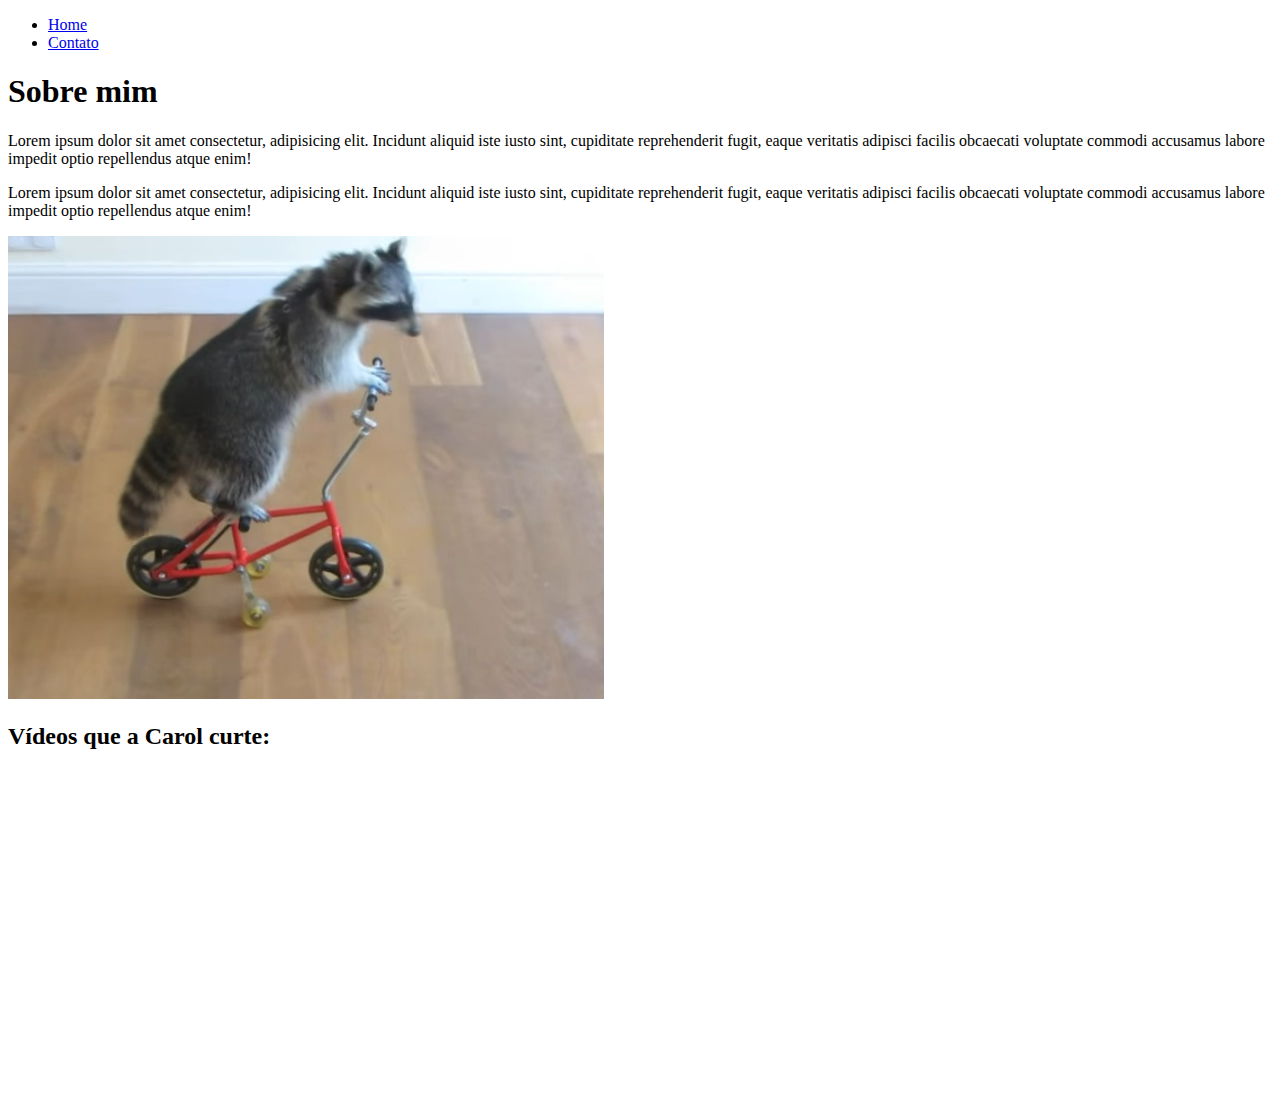
==== index.html @ 84391ca8 "Feat: Adicionando os arquivos index.html e contato.html" ====
<!DOCTYPE html>
<html lang="pt-br">
<head>
    <meta charset="UTF-8">
    <meta http-equiv="X-UA-Compatible" content="IE=edge">
    <meta name="viewport" content="width=device-width, initial-scale=1.0">
    <title>Meu Perfil</title>
</head>
<body>
    <ul>
        <li>
            <a href="index.html">Home</a>
        </li>
        <li>
            <a href="contato.html">Contato</a>
        </li>
    </ul>
    <h1>Sobre mim</h1>  
    <p>
        Lorem ipsum dolor sit amet consectetur, adipisicing elit. Incidunt aliquid iste iusto sint, cupiditate reprehenderit fugit, eaque veritatis adipisci facilis obcaecati voluptate commodi accusamus labore impedit optio repellendus atque enim!
    </p>
    <p>
        Lorem ipsum dolor sit amet consectetur, adipisicing elit. Incidunt aliquid iste iusto sint, cupiditate reprehenderit fugit, eaque veritatis adipisci facilis obcaecati voluptate commodi accusamus labore impedit optio repellendus atque enim!
    </p>
    <img src="assets/img/biker-racoon.jpg" alt="Foto do criador desse conteúdo">
    <h2>Vídeos que a Carol curte:</h2>
    <iframe width="560" height="315" src="https://www.youtube.com/embed/hWjtiB0Jkow" title="YouTube video player" frameborder="0" allow="accelerometer; autoplay; clipboard-write; encrypted-media; gyroscope; picture-in-picture" allowfullscreen></iframe>
</body>
</html>
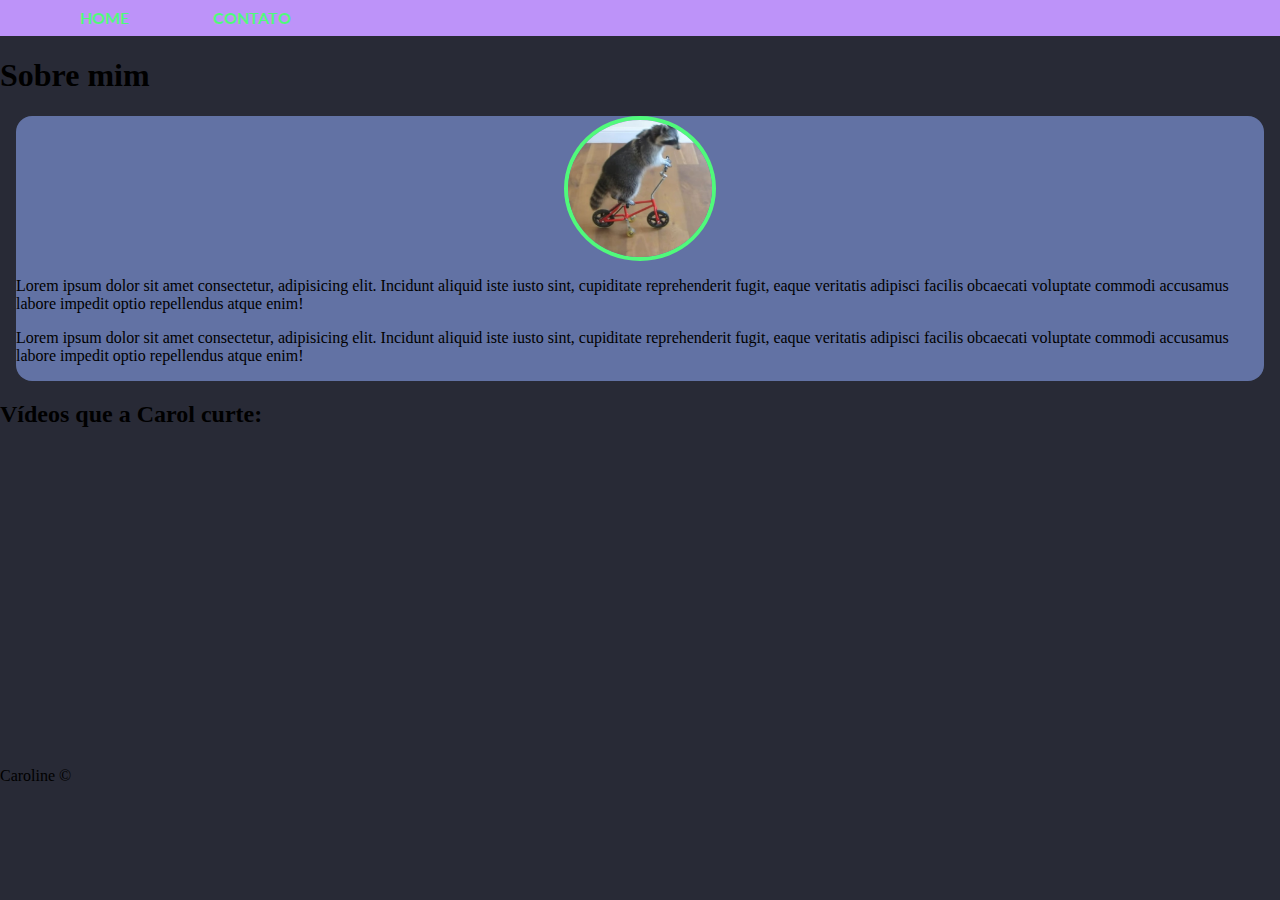
==== commit fd88cbae: "criação dos arquivos styles-index.css e styles-contato.css | codificação css ainda em andamento" ====
--- a/index.html
+++ b/index.html
@@ -1,29 +1,43 @@
 <!DOCTYPE html>
 <html lang="pt-br">
+
 <head>
     <meta charset="UTF-8">
     <meta http-equiv="X-UA-Compatible" content="IE=edge">
     <meta name="viewport" content="width=device-width, initial-scale=1.0">
+    <link rel="stylesheet" href="assets/css/styles-index.css">
     <title>Meu Perfil</title>
 </head>
+
 <body>
-    <ul>
-        <li>
-            <a href="index.html">Home</a>
-        </li>
-        <li>
-            <a href="contato.html">Contato</a>
-        </li>
+    <header>
+        <a href="index.html">HOME</a>
+        <a href="contato.html">CONTATO</a>
+    </header>
     </ul>
-    <h1>Sobre mim</h1>  
-    <p>
-        Lorem ipsum dolor sit amet consectetur, adipisicing elit. Incidunt aliquid iste iusto sint, cupiditate reprehenderit fugit, eaque veritatis adipisci facilis obcaecati voluptate commodi accusamus labore impedit optio repellendus atque enim!
-    </p>
-    <p>
-        Lorem ipsum dolor sit amet consectetur, adipisicing elit. Incidunt aliquid iste iusto sint, cupiditate reprehenderit fugit, eaque veritatis adipisci facilis obcaecati voluptate commodi accusamus labore impedit optio repellendus atque enim!
-    </p>
-    <img src="assets/img/biker-racoon.jpg" alt="Foto do criador desse conteúdo">
+    <h1>Sobre mim</h1>
+    <div class="container">
+        <img src="assets/img/biker-racoon.jpg" alt="Foto do criador desse conteúdo">
+        <div>
+            <p>
+                Lorem ipsum dolor sit amet consectetur, adipisicing elit. Incidunt aliquid iste iusto sint, cupiditate
+                reprehenderit fugit, eaque veritatis adipisci facilis obcaecati voluptate commodi accusamus labore
+                impedit optio repellendus atque enim!
+            </p>
+            <p>
+                Lorem ipsum dolor sit amet consectetur, adipisicing elit. Incidunt aliquid iste iusto sint, cupiditate
+                reprehenderit fugit, eaque veritatis adipisci facilis obcaecati voluptate commodi accusamus labore
+                impedit optio repellendus atque enim!
+            </p>
+        </div>
+    </div>
     <h2>Vídeos que a Carol curte:</h2>
-    <iframe width="560" height="315" src="https://www.youtube.com/embed/hWjtiB0Jkow" title="YouTube video player" frameborder="0" allow="accelerometer; autoplay; clipboard-write; encrypted-media; gyroscope; picture-in-picture" allowfullscreen></iframe>
+    <iframe width="560" height="315" src="https://www.youtube.com/embed/hWjtiB0Jkow" title="YouTube video player"
+        frameborder="0" allow="accelerometer; autoplay; clipboard-write; encrypted-media; gyroscope; picture-in-picture"
+        allowfullscreen></iframe>
+    <footer>
+        Caroline &copy;
+    </footer>
 </body>
+
 </html>--- a/assets/css/styles-index.css
+++ b/assets/css/styles-index.css
@@ -0,0 +1,46 @@
+@import url('https://fonts.googleapis.com/css2?family=Lato:wght@300&family=Syne+Tactile&display=swap');
+@import url('https://fonts.googleapis.com/css2?family=Lato:wght@700&family=Syne+Tactile&display=swap');
+
+header {
+    background-color: #bd93f9;
+    margin: 0;
+    padding-top: .5rem;
+    padding-bottom: .5rem;
+}
+
+header a {
+    text-decoration: none;
+    color: #50fa7b;
+    font-weight: bold;
+    padding-left: 5rem;
+    font-family: 'Lato', sans-serif;
+    
+}
+
+header a:hover {
+    color: #6272a4;
+    word-wrap: break-word;
+}
+
+.container {
+    display: flex;
+    flex-direction: row;
+    flex-wrap: wrap;
+    justify-content: space-evenly;
+    align-items: center;
+    margin: 1rem;
+    background-color: #6272a4;
+    border-radius: 1rem;
+}
+
+img {
+    width: 9rem;
+    border-radius: 50%;
+    border-color: #6272a4;
+    border: 4px solid #50fa7b;
+}
+
+body {
+    background-color: #282a36;
+    margin: 0;
+}
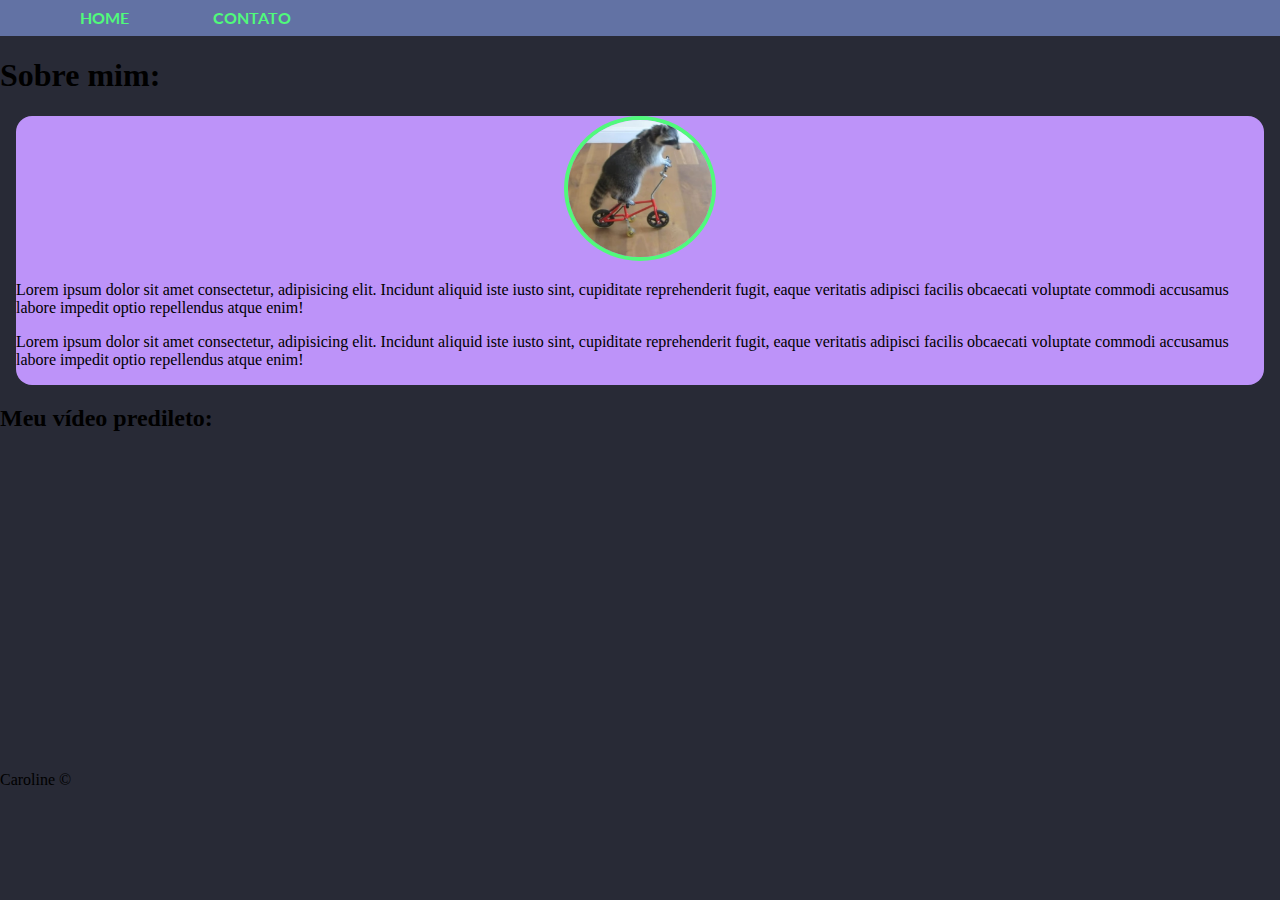
==== commit e4d31b2e: "Feat: adicionando configurações no ccs (ainda em andamento)" ====
--- a/index.html
+++ b/index.html
@@ -15,9 +15,11 @@
         <a href="contato.html">CONTATO</a>
     </header>
     </ul>
-    <h1>Sobre mim</h1>
+    <h1>Sobre mim:</h1>
     <div class="container">
-        <img src="assets/img/biker-racoon.jpg" alt="Foto do criador desse conteúdo">
+        <div>
+            <img src="assets/img/biker-racoon.jpg" alt="Foto do criador desse conteúdo">
+        </div>
         <div>
             <p>
                 Lorem ipsum dolor sit amet consectetur, adipisicing elit. Incidunt aliquid iste iusto sint, cupiditate
@@ -31,10 +33,8 @@
             </p>
         </div>
     </div>
-    <h2>Vídeos que a Carol curte:</h2>
-    <iframe width="560" height="315" src="https://www.youtube.com/embed/hWjtiB0Jkow" title="YouTube video player"
-        frameborder="0" allow="accelerometer; autoplay; clipboard-write; encrypted-media; gyroscope; picture-in-picture"
-        allowfullscreen></iframe>
+    <h2>Meu vídeo predileto:</h2>
+    <iframe width="560" height="315" src="https://www.youtube.com/embed/1j1HHy2M9Rg" title="YouTube video player" frameborder="0" allow="accelerometer; autoplay; clipboard-write; encrypted-media; gyroscope; picture-in-picture" allowfullscreen></iframe>
     <footer>
         Caroline &copy;
     </footer>
--- a/assets/css/styles-index.css
+++ b/assets/css/styles-index.css
@@ -2,7 +2,7 @@
 @import url('https://fonts.googleapis.com/css2?family=Lato:wght@700&family=Syne+Tactile&display=swap');
 
 header {
-    background-color: #bd93f9;
+    background-color: #6272a4;
     margin: 0;
     padding-top: .5rem;
     padding-bottom: .5rem;
@@ -18,7 +18,7 @@
 }
 
 header a:hover {
-    color: #6272a4;
+    opacity: 50%;
     word-wrap: break-word;
 }
 
@@ -29,7 +29,7 @@
     justify-content: space-evenly;
     align-items: center;
     margin: 1rem;
-    background-color: #6272a4;
+    background-color: #bd93f9;
     border-radius: 1rem;
 }
 
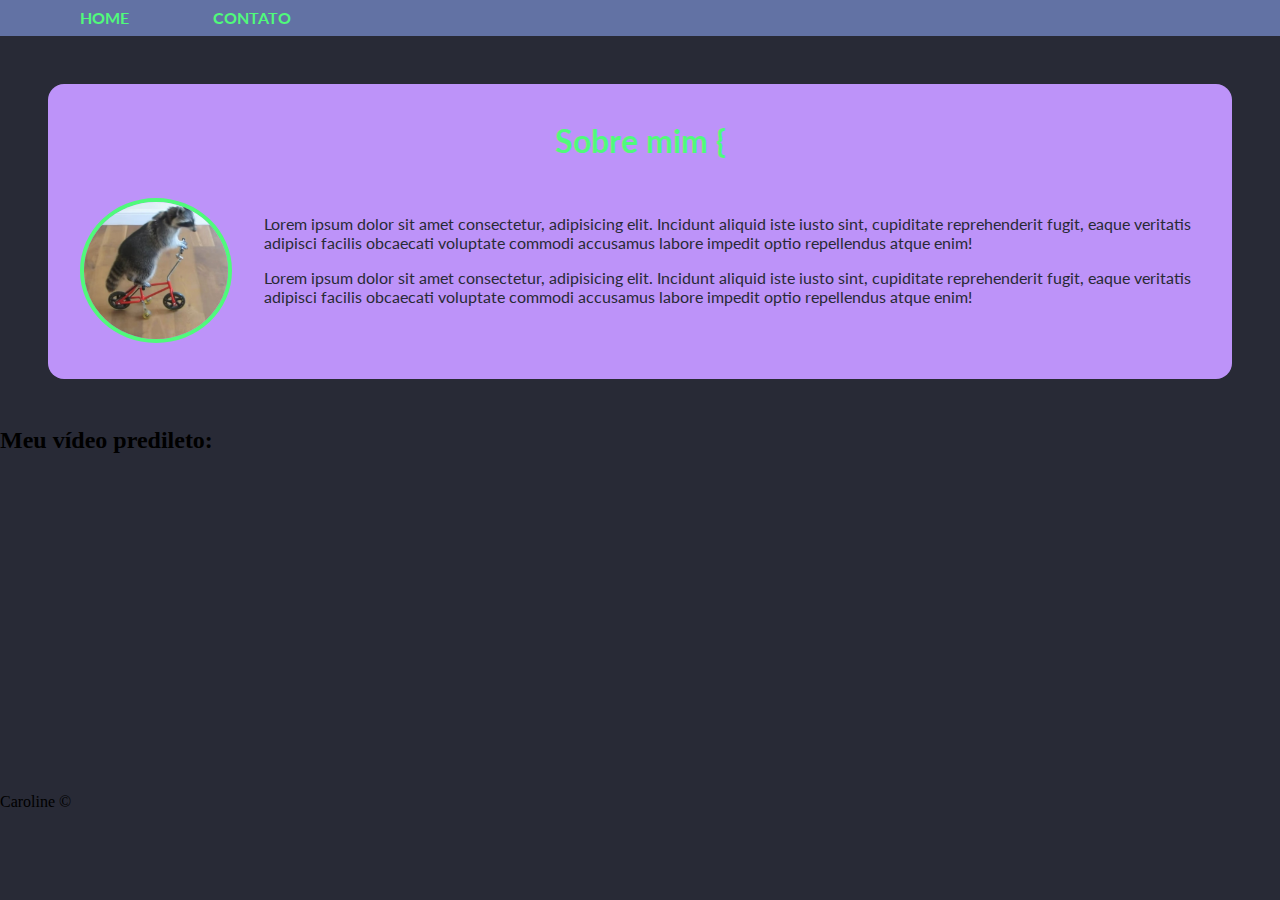
==== commit 2c801230: "Feat: adicionando configurações na styles-index.css e na index.html" ====
--- a/index.html
+++ b/index.html
@@ -15,22 +15,25 @@
         <a href="contato.html">CONTATO</a>
     </header>
     </ul>
-    <h1>Sobre mim:</h1>
-    <div class="container">
-        <div>
-            <img src="assets/img/biker-racoon.jpg" alt="Foto do criador desse conteúdo">
-        </div>
-        <div>
-            <p>
-                Lorem ipsum dolor sit amet consectetur, adipisicing elit. Incidunt aliquid iste iusto sint, cupiditate
-                reprehenderit fugit, eaque veritatis adipisci facilis obcaecati voluptate commodi accusamus labore
-                impedit optio repellendus atque enim!
-            </p>
-            <p>
-                Lorem ipsum dolor sit amet consectetur, adipisicing elit. Incidunt aliquid iste iusto sint, cupiditate
-                reprehenderit fugit, eaque veritatis adipisci facilis obcaecati voluptate commodi accusamus labore
-                impedit optio repellendus atque enim!
-            </p>
+    
+    <div id="container-sobre">
+        <h1>Sobre mim {</h1>
+        <div id="container-1">
+        <div id="container-1-children-1">
+                <img src="assets/img/biker-racoon.jpg" alt="Foto do criador desse conteúdo">
+            </div>
+            <div id="container-1-children-2">
+                <p>
+                    Lorem ipsum dolor sit amet consectetur, adipisicing elit. Incidunt aliquid iste iusto sint, cupiditate
+                    reprehenderit fugit, eaque veritatis adipisci facilis obcaecati voluptate commodi accusamus labore
+                    impedit optio repellendus atque enim!
+                </p>
+                <p>
+                    Lorem ipsum dolor sit amet consectetur, adipisicing elit. Incidunt aliquid iste iusto sint, cupiditate
+                    reprehenderit fugit, eaque veritatis adipisci facilis obcaecati voluptate commodi accusamus labore
+                    impedit optio repellendus atque enim!
+                </p>
+            </div>
         </div>
     </div>
     <h2>Meu vídeo predileto:</h2>
--- a/assets/css/styles-index.css
+++ b/assets/css/styles-index.css
@@ -22,7 +22,7 @@
     word-wrap: break-word;
 }
 
-.container {
+#container-sobre {
     display: flex;
     flex-direction: row;
     flex-wrap: wrap;
@@ -31,7 +31,33 @@
     margin: 1rem;
     background-color: #bd93f9;
     border-radius: 1rem;
+    padding: 1rem;
+    margin: 3rem;
 }
+
+#container-1 {
+    display: flex;
+    flex-direction: row;
+}
+
+h1 {
+    font-family: 'Lato', sans-serif;
+    color: #50fa7b;
+}
+
+#container-1 #container-1-children-1 {
+    margin: 1rem;
+}
+
+#container-1 #container-1-children-2 {
+    margin: 1rem;
+}
+
+p {
+    font-family: 'Lato', sans-serif;
+    color: #282a36;
+}
+
 
 img {
     width: 9rem;
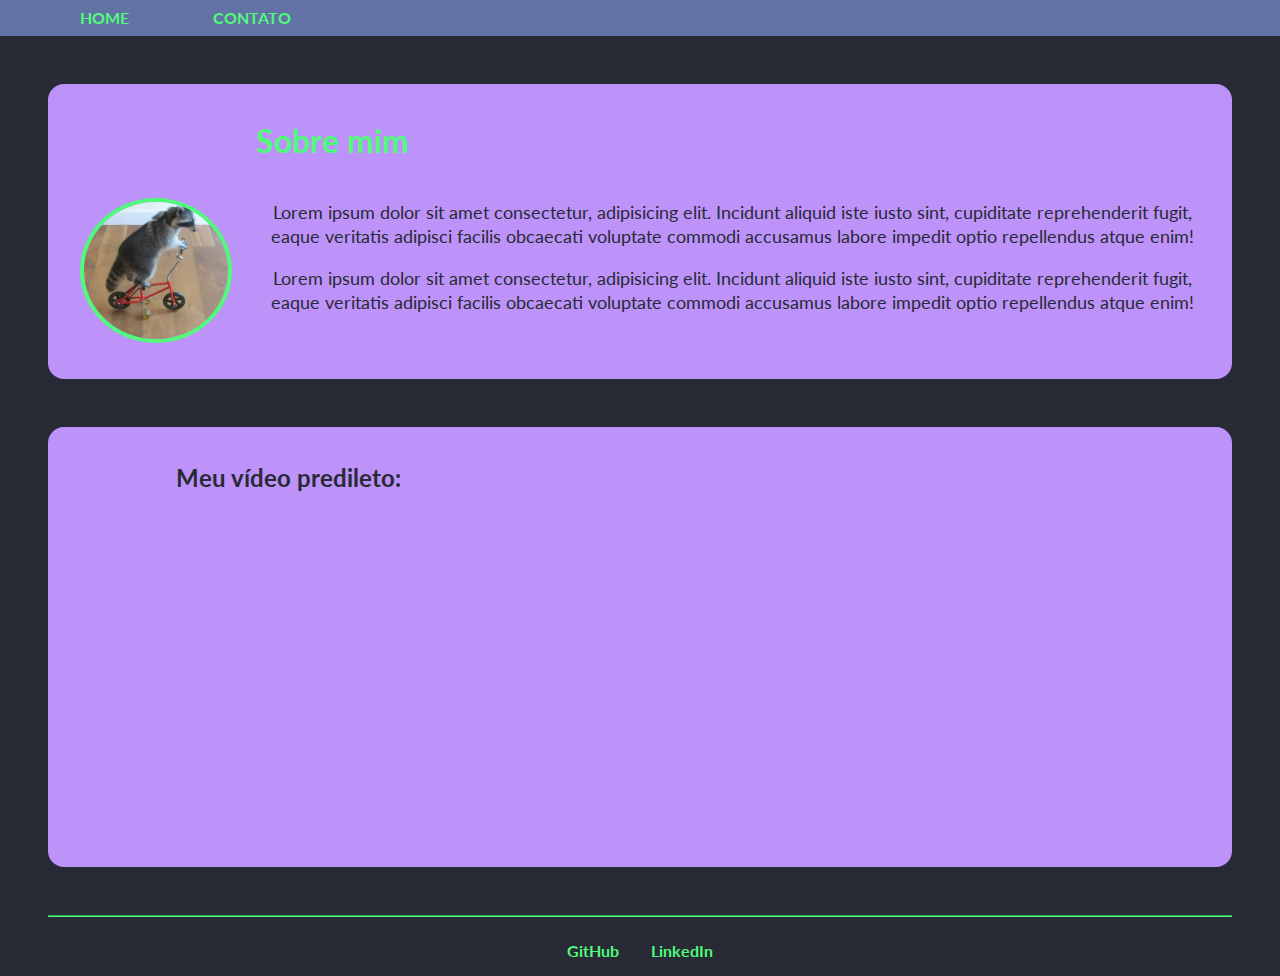
==== commit 76b6a0a6: "Feat: Adicionando estilizações da página Contato" ====
--- a/index.html
+++ b/index.html
@@ -14,32 +14,42 @@
         <a href="index.html">HOME</a>
         <a href="contato.html">CONTATO</a>
     </header>
-    </ul>
-    
+
     <div id="container-sobre">
-        <h1>Sobre mim {</h1>
         <div id="container-1">
-        <div id="container-1-children-1">
+            <h1>Sobre mim</h1>
+        </div>
+        <div id="container-2">
+            <div id="container-2-children-1">
                 <img src="assets/img/biker-racoon.jpg" alt="Foto do criador desse conteúdo">
             </div>
-            <div id="container-1-children-2">
+            <div id="container-2-children-2">
                 <p>
-                    Lorem ipsum dolor sit amet consectetur, adipisicing elit. Incidunt aliquid iste iusto sint, cupiditate
+                    Lorem ipsum dolor sit amet consectetur, adipisicing elit. Incidunt aliquid iste iusto sint,
+                    cupiditate
                     reprehenderit fugit, eaque veritatis adipisci facilis obcaecati voluptate commodi accusamus labore
                     impedit optio repellendus atque enim!
                 </p>
                 <p>
-                    Lorem ipsum dolor sit amet consectetur, adipisicing elit. Incidunt aliquid iste iusto sint, cupiditate
+                    Lorem ipsum dolor sit amet consectetur, adipisicing elit. Incidunt aliquid iste iusto sint,
+                    cupiditate
                     reprehenderit fugit, eaque veritatis adipisci facilis obcaecati voluptate commodi accusamus labore
                     impedit optio repellendus atque enim!
                 </p>
             </div>
         </div>
     </div>
-    <h2>Meu vídeo predileto:</h2>
-    <iframe width="560" height="315" src="https://www.youtube.com/embed/1j1HHy2M9Rg" title="YouTube video player" frameborder="0" allow="accelerometer; autoplay; clipboard-write; encrypted-media; gyroscope; picture-in-picture" allowfullscreen></iframe>
+    <div id="container-video">
+        <h2>Meu vídeo predileto:</h2>
+        <iframe id="video" width="560" height="315" src="https://www.youtube.com/embed/1j1HHy2M9Rg"
+            title="YouTube video player" frameborder="0"
+            allow="accelerometer; autoplay; clipboard-write; encrypted-media; gyroscope; picture-in-picture"
+            allowfullscreen></iframe>
+    </div>
+    <hr>
     <footer>
-        Caroline &copy;
+        <a href="https://github.com/carolineferraz" target="_blank">GitHub</a>
+        <a href="https://www.linkedin.com/in/ferraz-caroline/" target="_blank">LinkedIn</a>
     </footer>
 </body>
 
--- a/assets/css/styles-index.css
+++ b/assets/css/styles-index.css
@@ -14,7 +14,6 @@
     font-weight: bold;
     padding-left: 5rem;
     font-family: 'Lato', sans-serif;
-    
 }
 
 header a:hover {
@@ -36,6 +35,15 @@
 }
 
 #container-1 {
+    width: 100%;
+    display: flex;
+    padding-left: 12rem;
+    flex-direction: row;
+    justify-content: start;
+    align-items: start;
+}
+
+#container-2 {
     display: flex;
     flex-direction: row;
 }
@@ -43,19 +51,26 @@
 h1 {
     font-family: 'Lato', sans-serif;
     color: #50fa7b;
+    padding-top: 0rem;
 }
 
-#container-1 #container-1-children-1 {
+#container-2 #container-2-children-1 {
     margin: 1rem;
 }
 
-#container-1 #container-1-children-2 {
-    margin: 1rem;
+#container-2 #container-2-children-2 {
+    margin-left: 1rem;
+    margin-right: 1rem;
+    margin-bottom: .5rem;
+    margin-top: 0;
 }
 
 p {
     font-family: 'Lato', sans-serif;
     color: #282a36;
+    text-align: center;
+    line-height: 1.5rem;
+    font-size: large
 }
 
 
@@ -66,7 +81,62 @@
     border: 4px solid #50fa7b;
 }
 
+#container-video {
+    display: flex;
+    flex-direction: row;
+    flex-wrap: wrap;
+    align-items: center;
+    margin: 1rem;
+    background-color: #bd93f9;
+    border-radius: 1rem;
+    padding: 1rem;
+    margin: 3rem;
+}
+
+h2 {
+    font-family: 'Lato', sans-serif;
+    color: #282a36;
+    padding-top: 0rem;
+    padding-left: 7rem;
+}
+
+#video {
+    width: 70vw;
+    aspect-ratio: 16/9;
+    margin: 0.75rem auto;
+    display: block;
+    border-radius: 1rem;
+}
+
+hr {
+    margin-right: 3rem;
+    margin-left: 3rem;
+    border-color: #50fa7b;
+}
+
+footer {
+    display: flex;
+    justify-content: center;
+}
+
+footer a {
+    text-decoration: none;
+    color: #50fa7b;
+    font-weight: bold;
+    font-family: 'Lato', sans-serif;
+    padding: 1rem;
+}
+
+footer a:hover {
+    opacity: 50%;
+}
+
 body {
     background-color: #282a36;
     margin: 0;
+    min-height: 100vh;
 }
+
+html {
+    height: 100%;
+}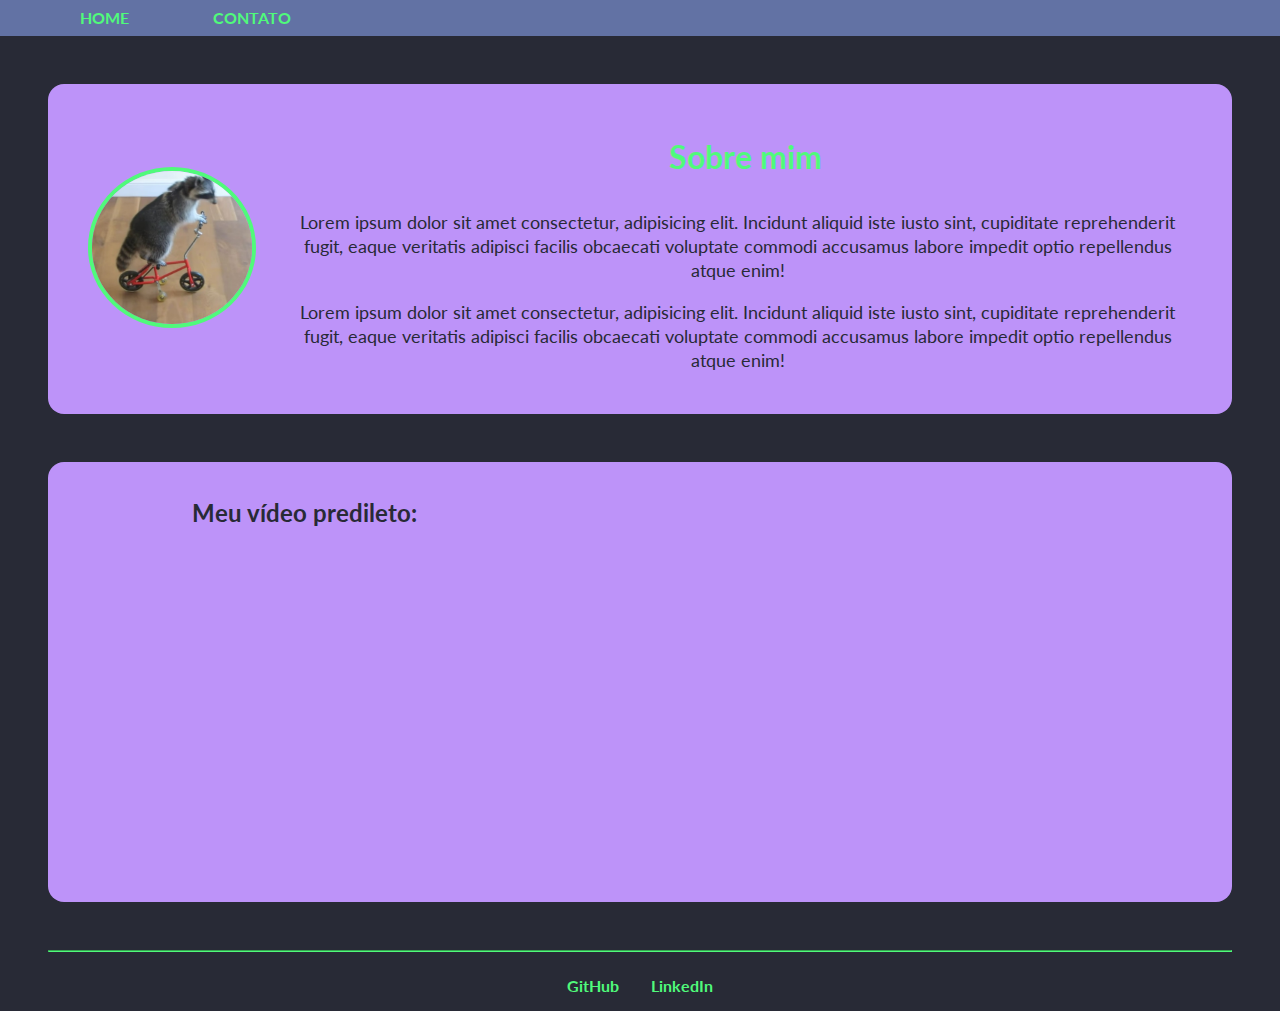
==== commit 48107643: "Fix: Ajustanto itens da página Home" ====
--- a/index.html
+++ b/index.html
@@ -17,11 +17,11 @@
 
     <div id="container-sobre">
         <div id="container-1">
-            <h1>Sobre mim</h1>
+            <img src="assets/img/biker-racoon.jpg" alt="Foto do criador desse conteúdo">
         </div>
         <div id="container-2">
             <div id="container-2-children-1">
-                <img src="assets/img/biker-racoon.jpg" alt="Foto do criador desse conteúdo">
+                <h1>Sobre mim</h1>
             </div>
             <div id="container-2-children-2">
                 <p>
@@ -40,11 +40,15 @@
         </div>
     </div>
     <div id="container-video">
-        <h2>Meu vídeo predileto:</h2>
-        <iframe id="video" width="560" height="315" src="https://www.youtube.com/embed/1j1HHy2M9Rg"
+        <div id="container-video-children-1">
+            <h2>Meu vídeo predileto:</h2>
+        </div>
+        <div id="container-video-children-2">
+            <iframe id="video" width="560" height="315" src="https://www.youtube.com/embed/1j1HHy2M9Rg"
             title="YouTube video player" frameborder="0"
             allow="accelerometer; autoplay; clipboard-write; encrypted-media; gyroscope; picture-in-picture"
             allowfullscreen></iframe>
+        </div>
     </div>
     <hr>
     <footer>
--- a/assets/css/styles-index.css
+++ b/assets/css/styles-index.css
@@ -25,7 +25,6 @@
     display: flex;
     flex-direction: row;
     flex-wrap: wrap;
-    justify-content: space-evenly;
     align-items: center;
     margin: 1rem;
     background-color: #bd93f9;
@@ -35,23 +34,26 @@
 }
 
 #container-1 {
-    width: 100%;
-    display: flex;
-    padding-left: 12rem;
-    flex-direction: row;
-    justify-content: start;
-    align-items: start;
+    display: block;
+    width: 15%;
+    justify-content: center;
+    align-items: center;
+    margin: 1.5rem;
 }
 
 #container-2 {
+    width: 80%;
     display: flex;
-    flex-direction: row;
+    flex-direction: column;
+    justify-content: center;
+    align-items: center;
 }
 
 h1 {
     font-family: 'Lato', sans-serif;
     color: #50fa7b;
     padding-top: 0rem;
+    margin-bottom: 0rem;
 }
 
 #container-2 #container-2-children-1 {
@@ -59,7 +61,6 @@
 }
 
 #container-2 #container-2-children-2 {
-    margin-left: 1rem;
     margin-right: 1rem;
     margin-bottom: .5rem;
     margin-top: 0;
@@ -75,7 +76,7 @@
 
 
 img {
-    width: 9rem;
+    width: 10rem;
     border-radius: 50%;
     border-color: #6272a4;
     border: 4px solid #50fa7b;
@@ -83,7 +84,7 @@
 
 #container-video {
     display: flex;
-    flex-direction: row;
+    flex-direction: column;
     flex-wrap: wrap;
     align-items: center;
     margin: 1rem;
@@ -93,16 +94,22 @@
     margin: 3rem;
 }
 
+#container-video-children-1 {
+    display: flex;
+    width: 70vw;
+    justify-content: flex-start;
+    align-items: flex-start;
+}
+
 h2 {
     font-family: 'Lato', sans-serif;
     color: #282a36;
     padding-top: 0rem;
-    padding-left: 7rem;
 }
 
 #video {
+    aspect-ratio: 16/9;
     width: 70vw;
-    aspect-ratio: 16/9;
     margin: 0.75rem auto;
     display: block;
     border-radius: 1rem;
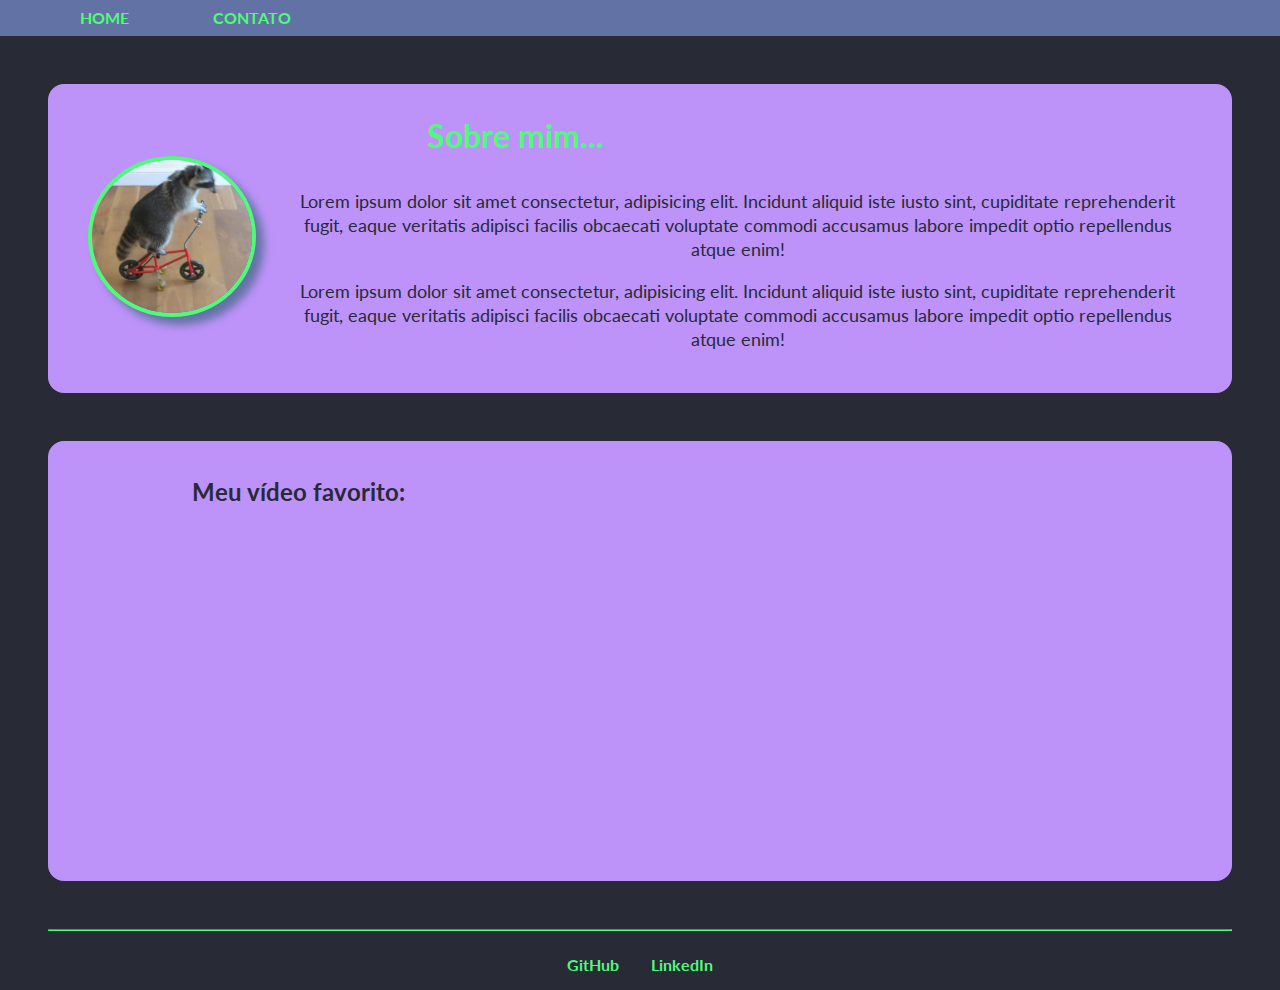
==== commit e31f3c23: "Feat: Adicionando mais algumas estilizações" ====
--- a/index.html
+++ b/index.html
@@ -21,7 +21,7 @@
         </div>
         <div id="container-2">
             <div id="container-2-children-1">
-                <h1>Sobre mim</h1>
+                <h1>Sobre mim...</h1>
             </div>
             <div id="container-2-children-2">
                 <p>
@@ -41,7 +41,7 @@
     </div>
     <div id="container-video">
         <div id="container-video-children-1">
-            <h2>Meu vídeo predileto:</h2>
+            <h2>Meu vídeo favorito:</h2>
         </div>
         <div id="container-video-children-2">
             <iframe id="video" width="560" height="315" src="https://www.youtube.com/embed/1j1HHy2M9Rg"
--- a/assets/css/styles-index.css
+++ b/assets/css/styles-index.css
@@ -18,7 +18,6 @@
 
 header a:hover {
     opacity: 50%;
-    word-wrap: break-word;
 }
 
 #container-sobre {
@@ -53,11 +52,16 @@
     font-family: 'Lato', sans-serif;
     color: #50fa7b;
     padding-top: 0rem;
-    margin-bottom: 0rem;
+    margin: 0rem;
+}
+
+h1:hover {
+    text-shadow: #6272a4 2px 5px;
 }
 
 #container-2 #container-2-children-1 {
     margin: 1rem;
+    padding-right: 50%;
 }
 
 #container-2 #container-2-children-2 {
@@ -80,6 +84,7 @@
     border-radius: 50%;
     border-color: #6272a4;
     border: 4px solid #50fa7b;
+    filter: drop-shadow(8px 8px 4px #6272a4);
 }
 
 #container-video {
@@ -141,6 +146,7 @@
 body {
     background-color: #282a36;
     margin: 0;
+    padding: 0;
     min-height: 100vh;
 }
 
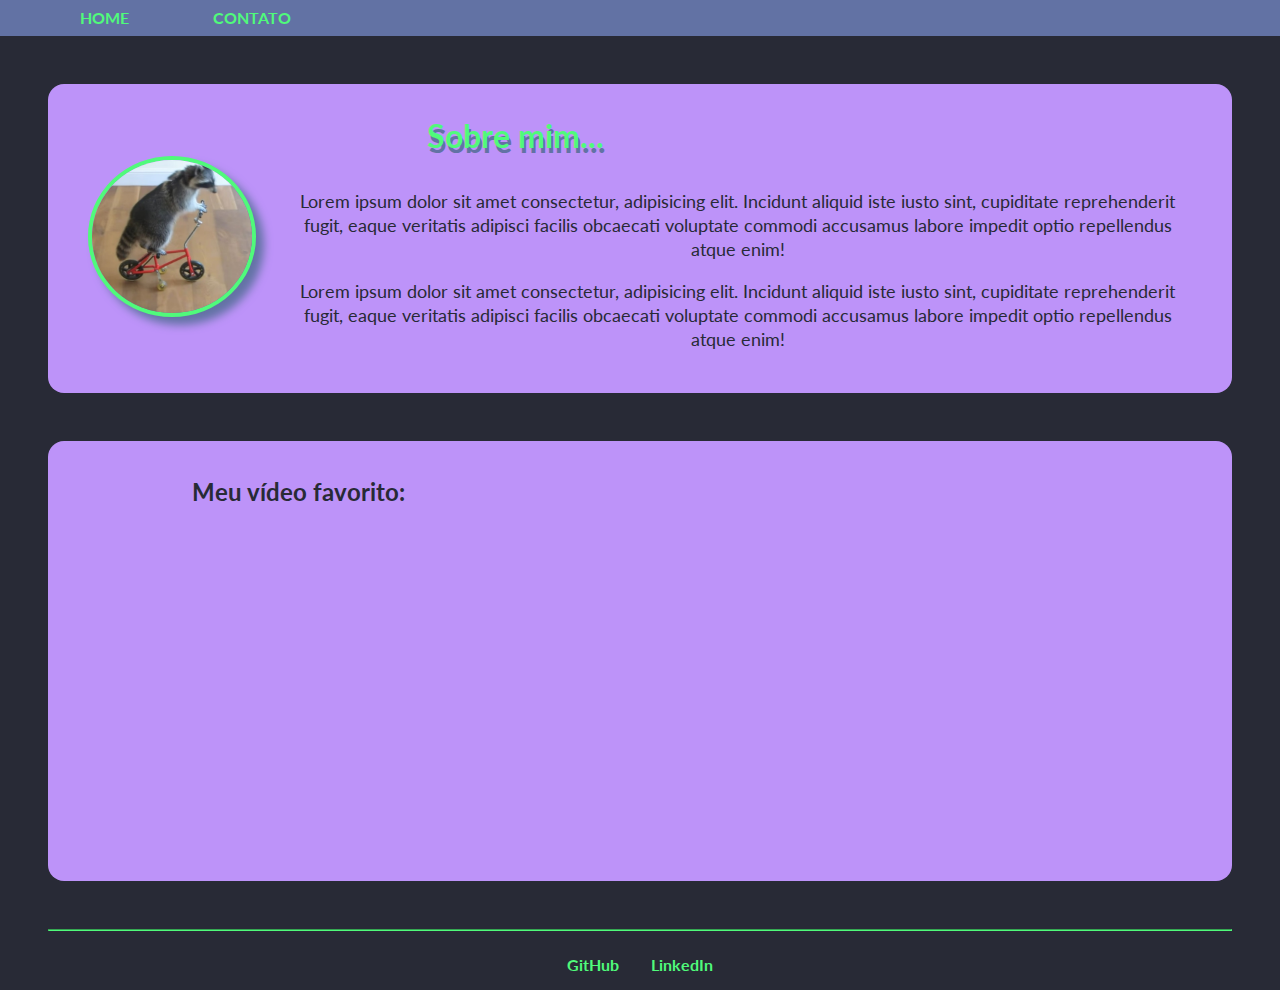
==== commit 9a314e09: "Feat: Adicionando alerta com javascript" ====
--- a/index.html
+++ b/index.html
@@ -55,6 +55,7 @@
         <a href="https://github.com/carolineferraz" target="_blank">GitHub</a>
         <a href="https://www.linkedin.com/in/ferraz-caroline/" target="_blank">LinkedIn</a>
     </footer>
+    
 </body>
 
 </html>--- a/assets/css/styles-index.css
+++ b/assets/css/styles-index.css
@@ -53,9 +53,6 @@
     color: #50fa7b;
     padding-top: 0rem;
     margin: 0rem;
-}
-
-h1:hover {
     text-shadow: #6272a4 2px 5px;
 }
 
@@ -112,6 +109,10 @@
     padding-top: 0rem;
 }
 
+h2:hover {
+    text-shadow: #50fa7b 2px 2px;
+}
+
 #video {
     aspect-ratio: 16/9;
     width: 70vw;
